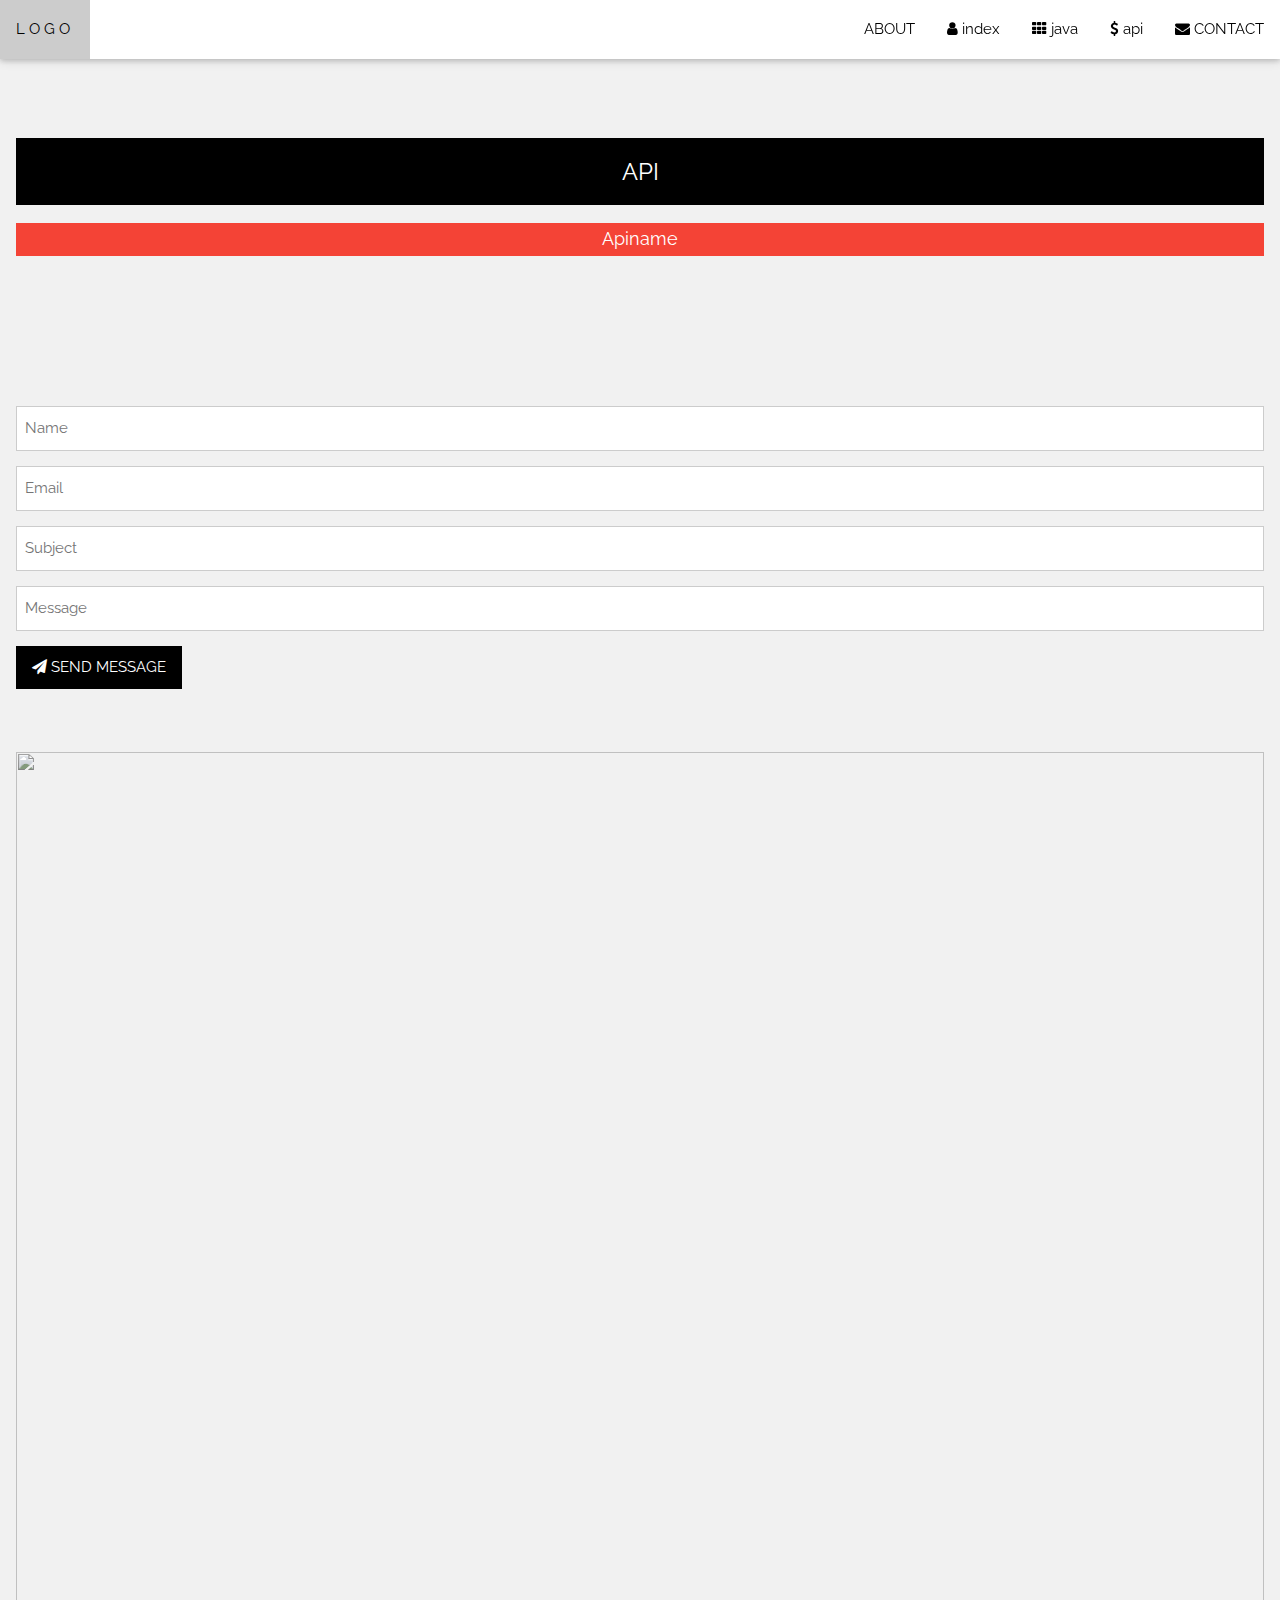
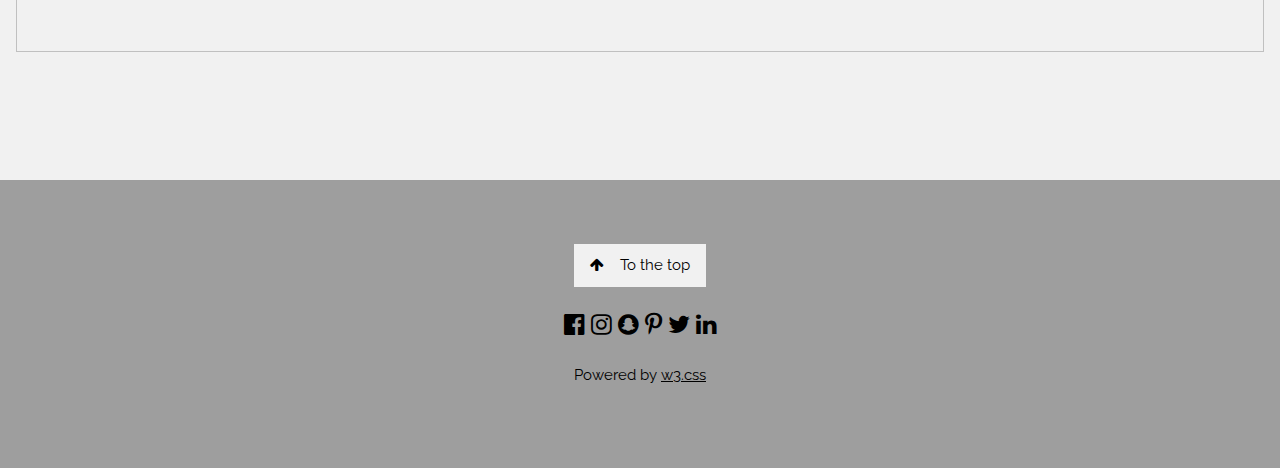
==== api.html @ 79c63893 "Add files via upload" ====
<html>
<head>
<title>W3.CSS Template</title>
<meta charset="UTF-8">
<meta name="viewport" content="width=device-width, initial-scale=1">
<link rel="stylesheet" href="./img/368604041_840485437510684_2113001665853681955_n.jpg">
<link rel="stylesheet" href="https://www.w3schools.com/w3css/4/w3.css">
<link rel="stylesheet" href="https://fonts.googleapis.com/css?family=Raleway">
<link rel="stylesheet" href="https://cdnjs.cloudflare.com/ajax/libs/font-awesome/4.7.0/css/font-awesome.min.css">
<link rel="stylesheet" href="styl.css">
<style>
body,h1,h2,h3,h4,h5,h6 {font-family: "Raleway", sans-serif}

body, html {
  height: 100%;
  line-height: 1.8;
}

/* Full height image header */
.bgimg-1 {
  background-position: cnter;
  background-size: cover;
  background-image: url("img/368604041_840485437510684_2113001665853681955_n.jpg");
  min-height: 180%;
}

.w3-bar .w3-button {
  padding: 16px;
}
</style>
</head>
<body>

<!-- Navbar (sit on top) -->
<div class="w3-top">
  <div class="w3-bar w3-white w3-card" id="myNavbar">
    <a href="#home" class="w3-bar-item w3-button w3-wide">LOGO</a>
    <!-- Right-sided navbar links -->
    <div class="w3-right w3-hide-small">
      <a href="#about" class="w3-bar-item w3-button">ABOUT</a>
      <a href="index.html" class="w3-bar-item w3-button"><i class="fa fa-user"></i> index</a>
      <a href="java.html" class="w3-bar-item w3-button"><i class="fa fa-th"></i> java</a>
      <a href="api.html" class="w3-bar-item w3-button"><i class="fa fa-usd"></i> api</a>
      <a href="#contact" class="w3-bar-item w3-button"><i class="fa fa-envelope"></i> CONTACT</a>
    </div>
    <!-- Hide right-floated links on small screens and replace them with a menu icon -->

    <a href="javascript:void(0)" class="w3-bar-item w3-button w3-right w3-hide-large w3-hide-medium" onclick="w3_open()">
      <i class="fa fa-bars"></i>
    </a>
  </div>
</div>

<!-- Sidebar on small screens when clicking the menu icon -->
<nav class="w3-sidebar w3-bar-block w3-black w3-card w3-animate-left w3-hide-medium w3-hide-large" style="display:none" id="mySidebar">
  <a href="javascript:void(0)" onclick="w3_close()" class="w3-bar-item w3-button w3-large w3-padding-16">Close ×</a>
  <a href="#about" onclick="w3_close()" class="w3-bar-item w3-button">ABOUT</a>
  <a href="#team" onclick="w3_close()" class="w3-bar-item w3-button">TEAM</a>
  <a href="#work" onclick="w3_close()" class="w3-bar-item w3-button">WORK</a>
  <a href="#pricing" onclick="w3_close()" class="w3-bar-item w3-button">PRICING</a>
  <a href="#contact" onclick="w3_close()" class="w3-bar-item w3-button">CONTACT</a>
</nav>

<!-- Header with full-height image -->










<!-- Contact Section -->

<div class="w3-container w3-light-grey r2" style="padding:128px 16px" id="contact">
  <h3 class="w3-center w3-black w3-padding-large">API</h3>
  <p class="w3-center w3-large w3-red w3-padding-18">Apiname</p>
  <div style="margin-top:150px">
    <form action="/action_page.php" target="_blank">
      <p><input class="w3-input w3-border" type="text" placeholder="Name" required name="Name" ></p>
      <p><input class="w3-input w3-border" type="text" placeholder="Email" required name="Email"></p>
      <p><input class="w3-input w3-border" type="text" placeholder="Subject" required name="Subject"></p>
      <p><input class="w3-input w3-border" type="text" placeholder="Message" required name="Message"></p>
      <p>
        <button class="w3-button w3-black" type="submit">
          <i class="fa fa-paper-plane"></i> SEND MESSAGE
        </button>
      </p>
    </form>
    <!-- Image of location/map -->
    <img src="/img/20200425204927.JPG" class="w3-image w3-greyscale" style="width:100%;margin-top:48px">
  </div>
</div>

<!-- Footer -->
<footer class="w3-center w3-grey w3-padding-64">
  <a href="api.html" class="w3-button w3-light-grey"><i class="fa fa-arrow-up w3-margin-right"></i>To the top</a>
  <div class="w3-xlarge w3-section">
    <i class="fa fa-facebook-official w3-hover-opacity"></i>
    <i class="fa fa-instagram w3-hover-opacity"></i>
    <i class="fa fa-snapchat w3-hover-opacity"></i>
    <i class="fa fa-pinterest-p w3-hover-opacity"></i>
    <i class="fa fa-twitter w3-hover-opacity"></i>
    <i class="fa fa-linkedin w3-hover-opacity"></i>
  </div>
  <p>Powered by <a href="https://www.w3schools.com/w3css/default.asp" title="W3.CSS" target="_blank" class="w3-hover-text-green">w3.css</a></p>
</footer>
 
<script>
// Modal Image Gallery ต้องมาทำตอ
function onClick(element) {
  document.getElementById("img01").src = element.src;
  document.getElementById("modal01").style.display = "block";
  var captionText = document.getElementById("caption");
  captionText.innerHTML = element.alt;
}


// Toggle between showing and hiding the sidebar when clicking the menu icon
var mySidebar = document.getElementById("mySidebar");

function w3_open() {
  if (mySidebar.style.display === 'block') {
    mySidebar.style.display = 'none';
  } else {
    mySidebar.style.display = 'block';
  }
}

// Close the sidebar with the close button
function w3_close() {
    mySidebar.style.display = "none";
}
</script>

</body>
</html>
---- styl.css ----
.r1 {
    margin: 0;
    padding: 0;
    background-image: url('./img/istockphoto-959093714-612x612.jpg'); /* เปลี่ยน 'your-image.jpg' เป็น URL ของรูปภาพที่คุณต้องการใช้ */
    background-size: cover; /* ปรับขนาดให้พอดีกับพื้นที่ */
    background-position: center; /* จัดตำแหน่งให้รูปอยู่ที่กลาง */
    background-repeat: no-repeat; /* ไม่ให้ทำซ้ำ */
    background-color: rgba(0, 0, 0, 0.5); /* ปรับความโปร่งแสงของรูปภาพ */
    /* หรือจะใช้ background-opacity: 0.5; ก็ได้ */
  }
  .r2 {
    margin: 0;
    padding: 0;
    background-image: url('./img/istockphoto-952039286-170667a.webp'); /* เปลี่ยน 'your-image.jpg' เป็น URL ของรูปภาพที่คุณต้องการใช้ */
    background-size: cover; /* ปรับขนาดให้พอดีกับพื้นที่ */
    background-position: center; /* จัดตำแหน่งให้รูปอยู่ที่กลาง */
    background-repeat: no-repeat; /* ไม่ให้ทำซ้ำ */
    background-color: rgba(0, 0, 0, 0.5); /* ปรับความโปร่งแสงของรูปภาพ */
    /* หรือจะใช้ background-opacity: 0.5; ก็ได้ */
  }
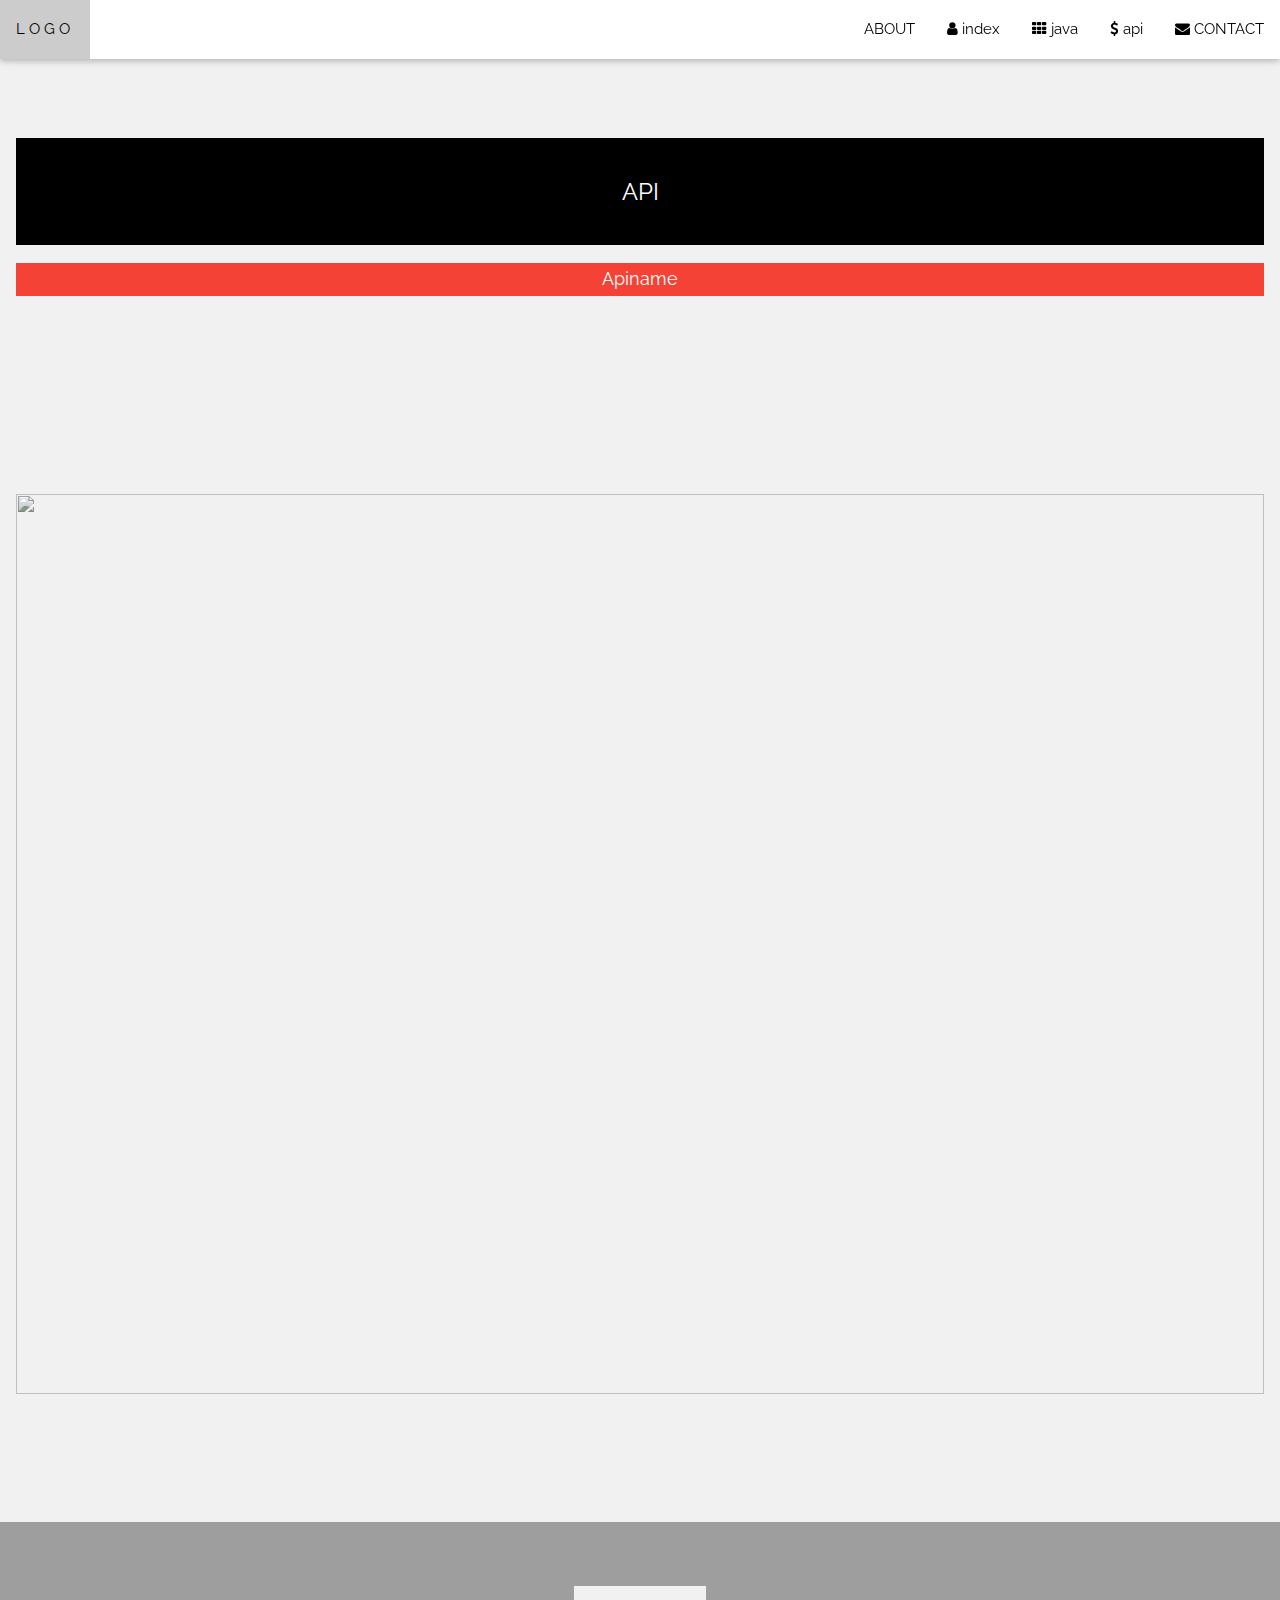
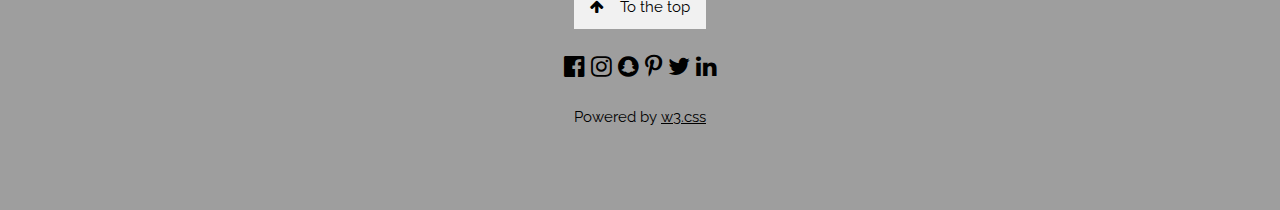
==== commit 7facb018: "Add files via upload" ====
--- a/api.html
+++ b/api.html
@@ -1,6 +1,6 @@
 <html>
 <head>
-<title>W3.CSS Template</title>
+<title>API</title>
 <meta charset="UTF-8">
 <meta name="viewport" content="width=device-width, initial-scale=1">
 <link rel="stylesheet" href="./img/368604041_840485437510684_2113001665853681955_n.jpg">
@@ -74,21 +74,11 @@
 
 <!-- Contact Section -->
 
-<div class="w3-container w3-light-grey r2" style="padding:128px 16px" id="contact">
-  <h3 class="w3-center w3-black w3-padding-large">API</h3>
-  <p class="w3-center w3-large w3-red w3-padding-18">Apiname</p>
+<div class="w3-container w3-light-grey r2 w3-animate-zoom" style="padding:128px 16px" id="contact">
+  <h3 class="w3-center w3-black  w3-padding-large w3-padding-32 ">API</h3>
+  <p class="w3-center w3-large w3-red w3-padding-22">Apiname</p>
   <div style="margin-top:150px">
-    <form action="/action_page.php" target="_blank">
-      <p><input class="w3-input w3-border" type="text" placeholder="Name" required name="Name" ></p>
-      <p><input class="w3-input w3-border" type="text" placeholder="Email" required name="Email"></p>
-      <p><input class="w3-input w3-border" type="text" placeholder="Subject" required name="Subject"></p>
-      <p><input class="w3-input w3-border" type="text" placeholder="Message" required name="Message"></p>
-      <p>
-        <button class="w3-button w3-black" type="submit">
-          <i class="fa fa-paper-plane"></i> SEND MESSAGE
-        </button>
-      </p>
-    </form>
+   
     <!-- Image of location/map -->
     <img src="/img/20200425204927.JPG" class="w3-image w3-greyscale" style="width:100%;margin-top:48px">
   </div>
--- a/styl.css
+++ b/styl.css
@@ -19,3 +19,47 @@
     /* หรือจะใช้ background-opacity: 0.5; ก็ได้ */
   }
   
+  button {
+    padding: 6px 20px;
+    font-size: 16px;
+    cursor: pointer;
+    border: none;
+    border-radius: 4px;
+    background-color: rgb(0, 255, 98);
+    color: white;
+  }
+  .button-one {
+    padding: 10px 50px;
+    font-size: 16px;
+    cursor: pointer;
+    border: none;
+    border-radius: 4px;
+    background-color: rgb(0, 8, 255);
+    color: white;
+  }
+  .button-two {
+    padding: 10px 1px;
+    font-size: 16px;
+    cursor: pointer;
+    border: none;
+    border-radius: 10px;
+    background-color: rgb(166, 0, 255);
+    color: white;
+  }
+  .card {
+    border: 1px solid #650ec18b;
+    border-radius: 8px;
+    padding: 30px;
+    max-width: 100%;
+    margin: 30px auto; /* เพิ่ม margin เพื่อย้ายการ์ดลงข้างล่างอีก */
+    background-color: #f9f9f9;
+    font-family: Arial, sans-serif;
+    text-align: center; /* จัดให้ข้อความอยู่ตรงกลาง */
+    margin-top: 10px; /* เพิ่มระยะห่างด้านบน */
+    margin-bottom: 10px; /* เพิ่มระยะห่างด้านล่าง */
+    
+  }
+  #demoButton {
+
+    transition: background-color 0.100s ease; /* เพิ่ม transition เพื่อทำให้การเปลี่ยนสีมีการแตกต่างชัดเจน */
+  }
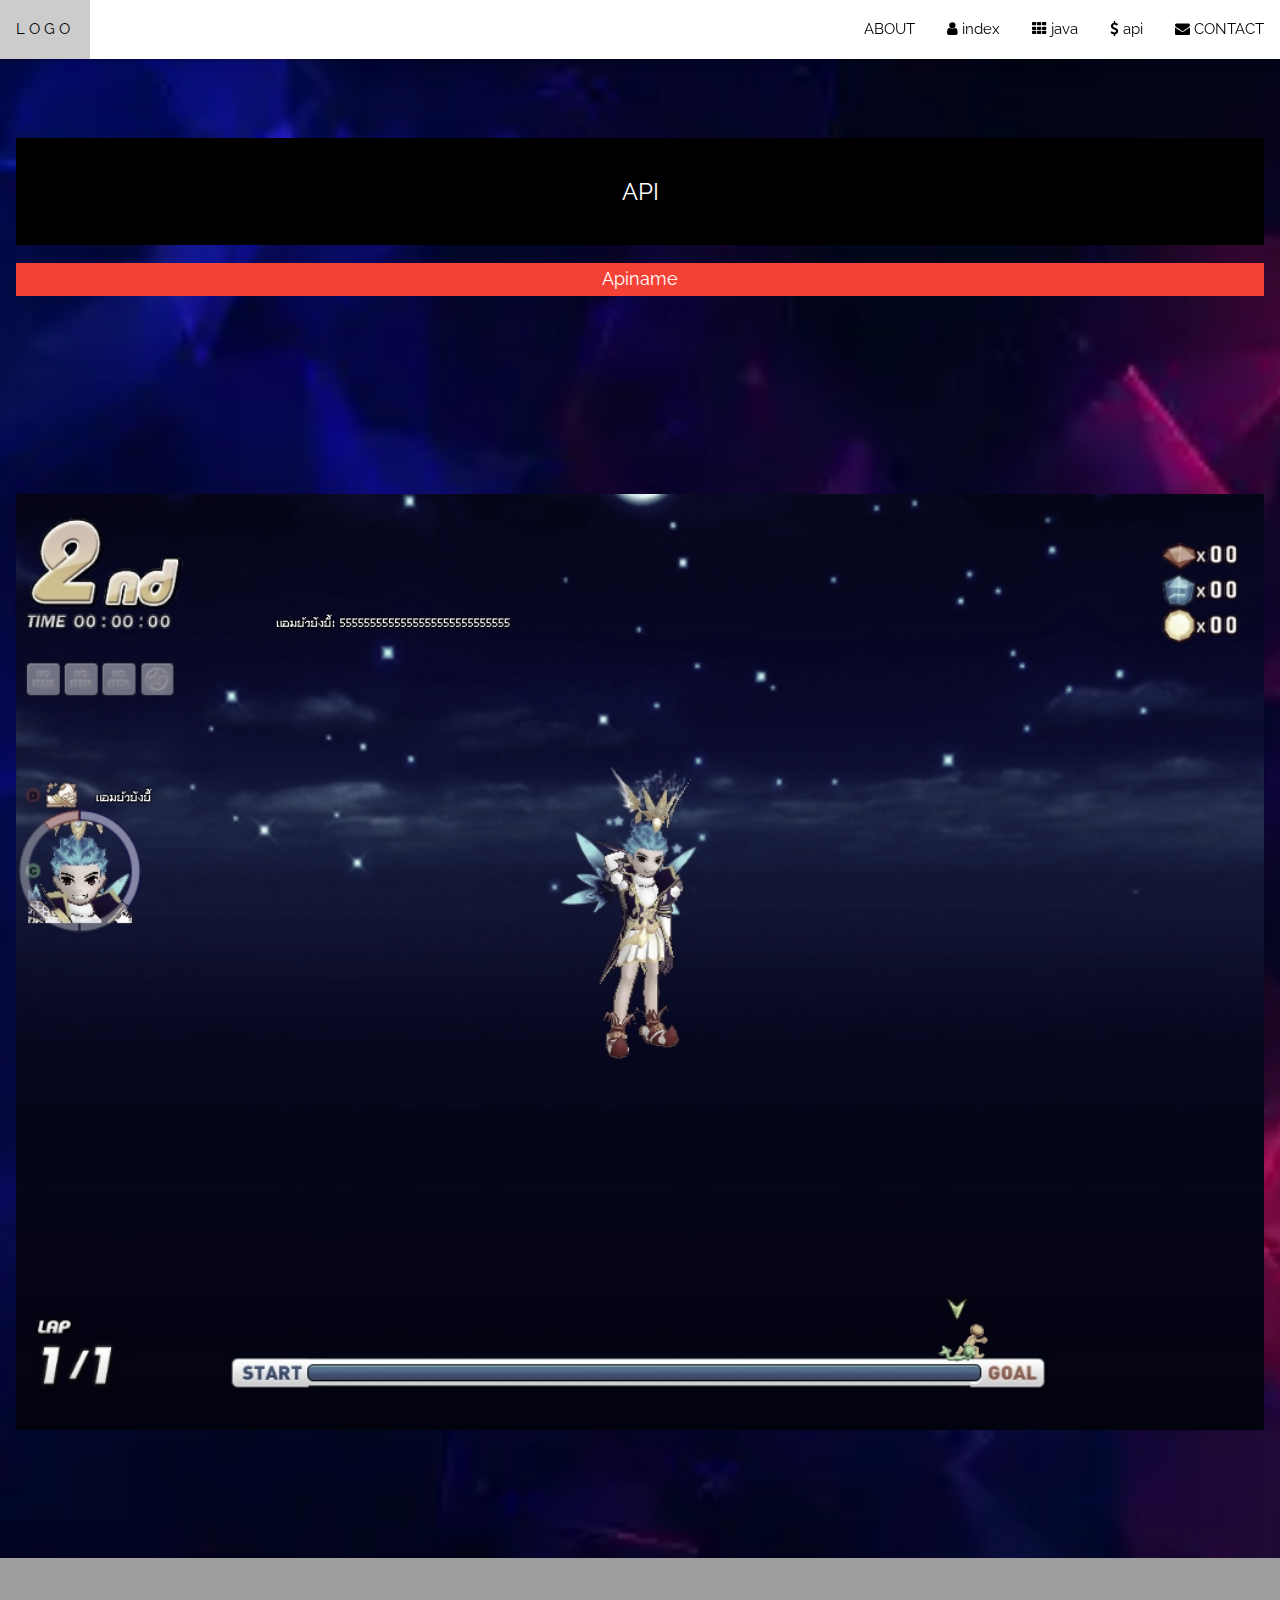
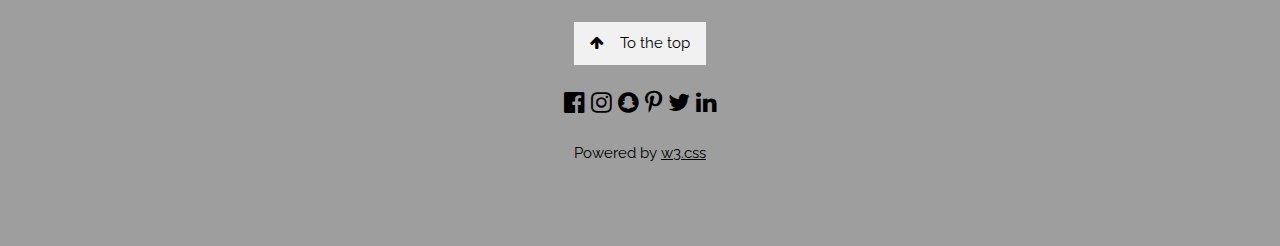
==== commit bf3ed08a: "Update api.html" ====
--- a/api.html
+++ b/api.html
@@ -80,7 +80,7 @@
   <div style="margin-top:150px">
    
     <!-- Image of location/map -->
-    <img src="/img/20200425204927.JPG" class="w3-image w3-greyscale" style="width:100%;margin-top:48px">
+    <img src="/img/20210522011402.jpg" class="w3-image w3-greyscale" style="width:100%;margin-top:48px">
   </div>
 </div>
 
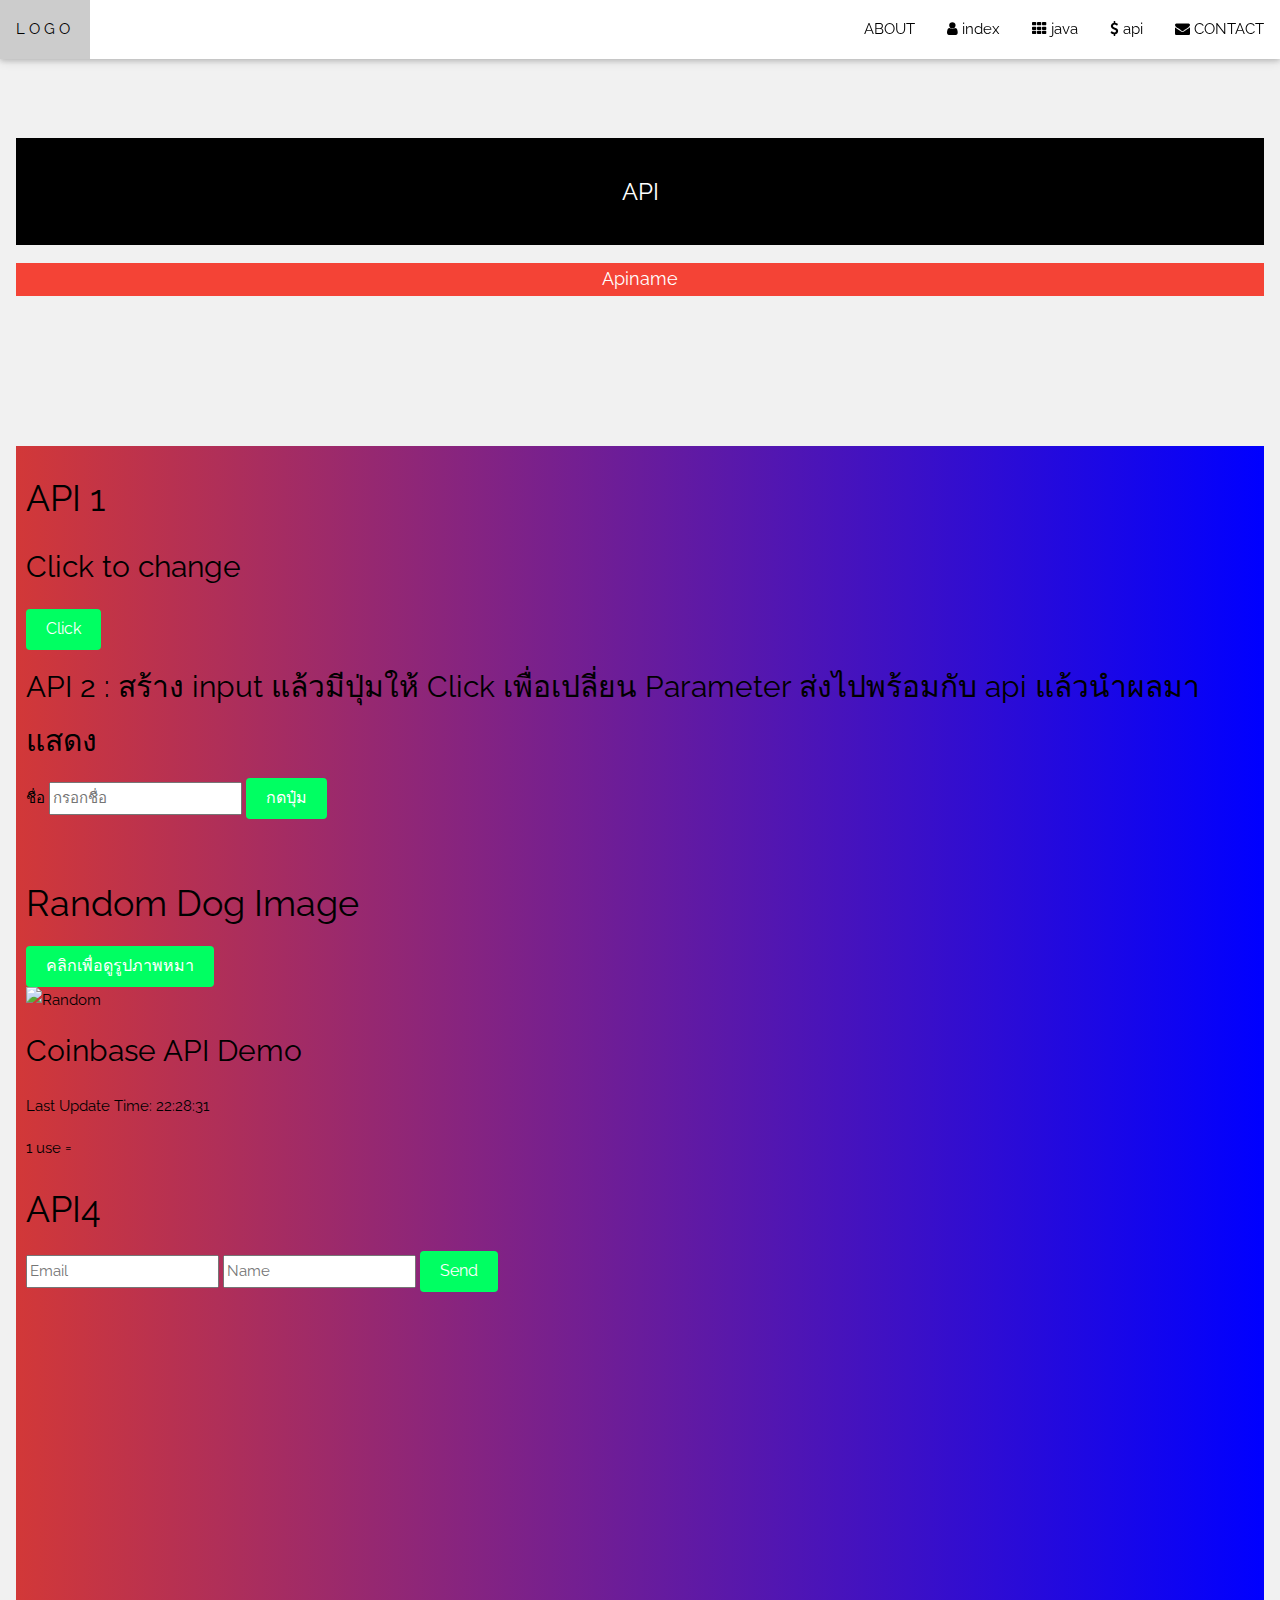
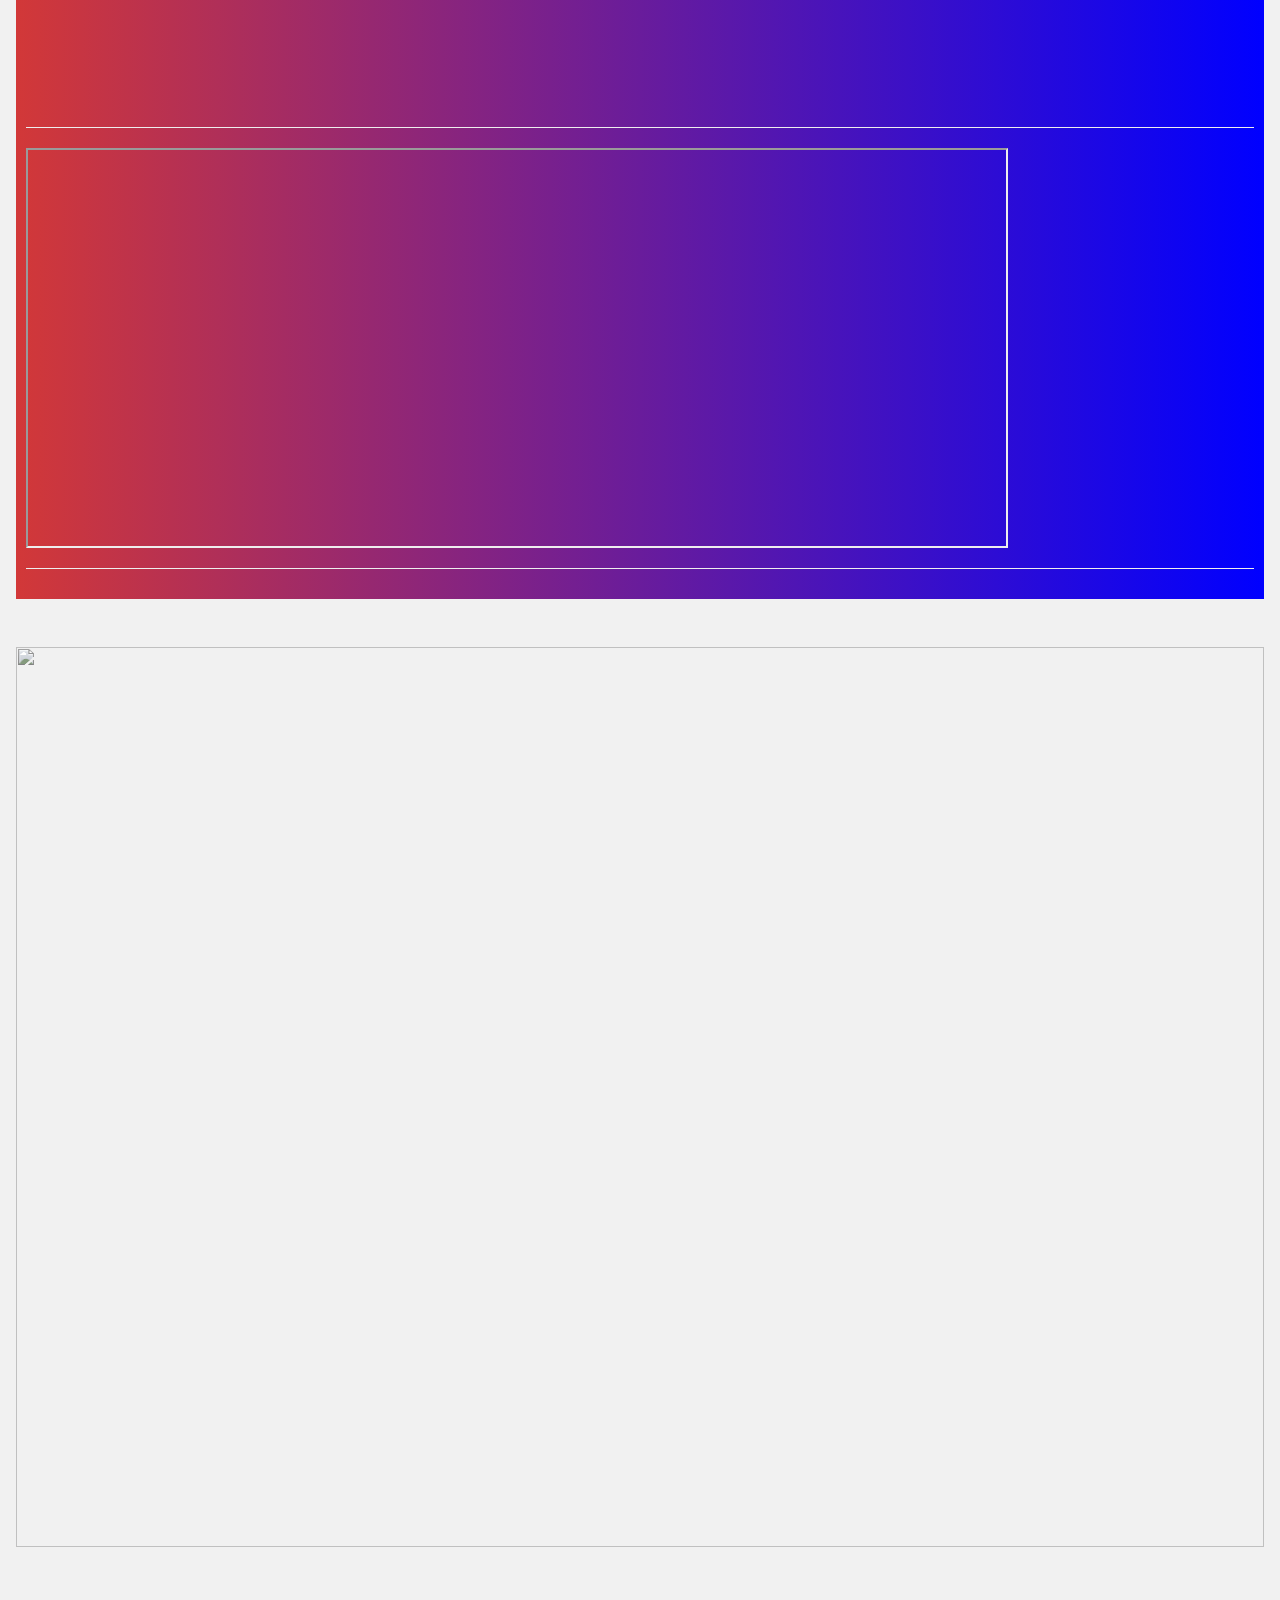
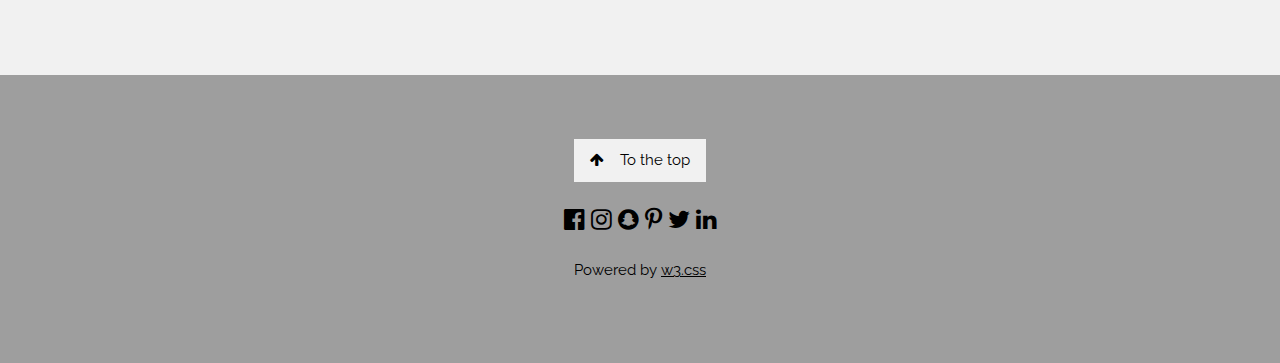
==== commit 1d43f127: "Add files via upload" ====
--- a/api.html
+++ b/api.html
@@ -27,6 +27,14 @@
 .w3-bar .w3-button {
   padding: 16px;
 }
+.cond{
+  padding: 10px;
+    margin: auto;
+    background: linear-gradient(to right, rgb(210, 56, 56), blue);
+   
+      align-items: center;
+      justify-content: center;
+  }
 </style>
 </head>
 <body>
@@ -69,16 +77,54 @@
 
 
 
-
-
-
 <!-- Contact Section -->
 
-<div class="w3-container w3-light-grey r2 w3-animate-zoom" style="padding:128px 16px" id="contact">
+<div class="w3-container w3-light-grey r2 w3-animate-zoom " style="padding:128px 16px" id="contact">
   <h3 class="w3-center w3-black  w3-padding-large w3-padding-32 ">API</h3>
   <p class="w3-center w3-large w3-red w3-padding-22">Apiname</p>
-  <div style="margin-top:150px">
-   
+  <div style="margin-top:150px ">
+    <div class="cond">
+    <h1>API 1 </h1>
+    <h2>Click to change</h2>
+    <p id="demo1"></p>
+    <button onclick="myFunction()">Click</button>
+
+    <h2>API 2 : สร้าง input แล้วมีปุ่มให้ Click เพื่อเปลี่ยน Parameter ส่งไปพร้อมกับ api แล้วนำผลมาแสดง</h2>
+    <label for="nameInput">ชื่อ</label>
+    <input type="text" id="nameInput" placeholder="กรอกชื่อ">
+    <button onclick="getGender()">กดปุ๋ม</button>
+    <p id="result"></p>
+    <br>
+
+    <h1> Random Dog Image</h1>
+    <button onclick="fetchRandomDog()">คลิกเพื่อดูรูปภาพหมา</button>
+    <br>
+    <img id="dogImage" src="" alt="Random">
+
+    <h2>Coinbase API Demo</h2>
+    <div id="lastUpdateTime">
+      <p>Last Update Time: 22:28:31 </p>
+    </div>
+    <div id="prices">
+      <p>1 use =</p>
+    </div>
+
+
+<h1>API4</h1>
+<form 
+  method="POST" 
+  action="https://script.google.com/macros/s/AKfycbwjHow-eUpxz7qC__zHuOWdhwGr1bm6bKBf3-1GoSJbD_qP8oOtJ87AU0sx1OPBPF5Ycw/exec"
+>
+  <input name="Email" type="email" placeholder="Email" required>
+  <input name="Name" type="text" placeholder="Name" required>
+  <button type="submit">Send</button>
+</form>
+
+<iframe width="80%" height="400" src="https://docs.google.com/spreadsheets/d/e/2PACX-1vQo9BzGHFDs6VTwkG0YIcs4QdwowBwysm2tA4pcPzhpWps-V68rtgT0dSeWam4VXHP8dbAR52oMIY9L/pubchart?oid=896376270&format=interactive" frameborder="0"></iframe>
+
+<hr>
+<iframe width="80%" height="400" src="https://docs.google.com/spreadsheets/d/e/2PACX-1vQo9BzGHFDs6VTwkG0YIcs4QdwowBwysm2tA4pcPzhpWps-V68rtgT0dSeWam4VXHP8dbAR52oMIY9L/pubhtml?gid=0&single=true"></iframe><hr>
+</div>
     <!-- Image of location/map -->
     <img src="/img/20210522011402.jpg" class="w3-image w3-greyscale" style="width:100%;margin-top:48px">
   </div>
@@ -123,6 +169,109 @@
 function w3_close() {
     mySidebar.style.display = "none";
 }
+
+function myFunction() {
+    fetch("https://catfact.ninja/fact")
+      .then(function(response){
+        return response.json()
+      })
+      .then(function(data){
+        let txt = "";
+          for (let x in data) {
+            txt += data[x] + " ";
+          document.getElementById("demo1").innerHTML = txt;
+          };
+      
+        return data;
+      })  
+      
+ 
+}
+</script>
+<script>
+
+function getGender() {
+            const inputName = document.getElementById('nameInput').value;
+            const apiUrl = `https://api.genderize.io/?name=${inputName}`;
+            fetch(apiUrl)
+                .then(response => response.json())
+                .then(data => {
+       document.getElementById('result').innerText = `Name: ${data.name}, Gender: ${data.gender}, Probability: ${data.probability}`;
+                })
+                .catch(error => {
+              console.error('Error fetching gender data:', error);
+                });
+        }
+    
+</script>
+<script>
+
+function fetchRandomDog() {
+      // Fetch data from the API
+      fetch('https://random.dog/woof.json')
+        .then(response => response.json())
+        .then(data => {
+          const url = data.url;
+
+          // Update the image source with the fetched URL
+          document.getElementById('dogImage').src = url;
+
+          // Display the image
+          document.getElementById('dogImage').style.display = 'block';
+        })
+        .catch(error => {
+          console.error('Error fetching random dog:', error);
+        });
+    }
+  
+
+</script>
+<script>
+
+function fetchPrices() {
+      var now = new Date();
+      var currentTime = now.toLocaleTimeString();
+
+      fetch('https://api.coinbase.com/v2/exchange-rates?currency=USDT')
+        .then(response => response.json())
+        .then(data => {
+          displayPrices(data);
+          displayLastUpdateTime(currentTime);
+        })
+        .catch(error => {
+          console.error('Error fetching data:', error);
+          alert('Error fetching data. Please try again.');
+        });
+    }
+    function displayPrices(data) {
+      var pricesDiv = document.getElementById('prices');
+      var rates = data.data.rates;
+
+      var currencies = ['1INCH', 'AAVE', 'ABT', 'ACH', 'ACS', 'ADA', 'AED', 'BTC', 'ETH'];
+      var pricesHtml = '<p>1 USDT can buy:</p><ul>';
+
+      currencies.forEach(currency => {
+        if (rates[currency]) {
+          pricesHtml += `<li>${currency}: ${rates[currency]}</li>`;
+        } else {
+          pricesHtml += `<li>${currency}: N/A</li>`;
+        }
+      });
+
+      pricesHtml += '</ul>';
+      pricesDiv.innerHTML = pricesHtml;
+    }
+
+    function displayLastUpdateTime(currentTime) {
+      var updateTimeDiv = document.getElementById('lastUpdateTime');
+      updateTimeDiv.innerHTML = `<p>Last Update Time: ${currentTime}</p>`;
+    }
+
+    fetchPrices();
+
+    setInterval(fetchPrices, 3000);
+  
+
 </script>
 
 </body>
--- a/styl.css
+++ b/styl.css
@@ -63,3 +63,4 @@
 
     transition: background-color 0.100s ease; /* เพิ่ม transition เพื่อทำให้การเปลี่ยนสีมีการแตกต่างชัดเจน */
   }
+ 